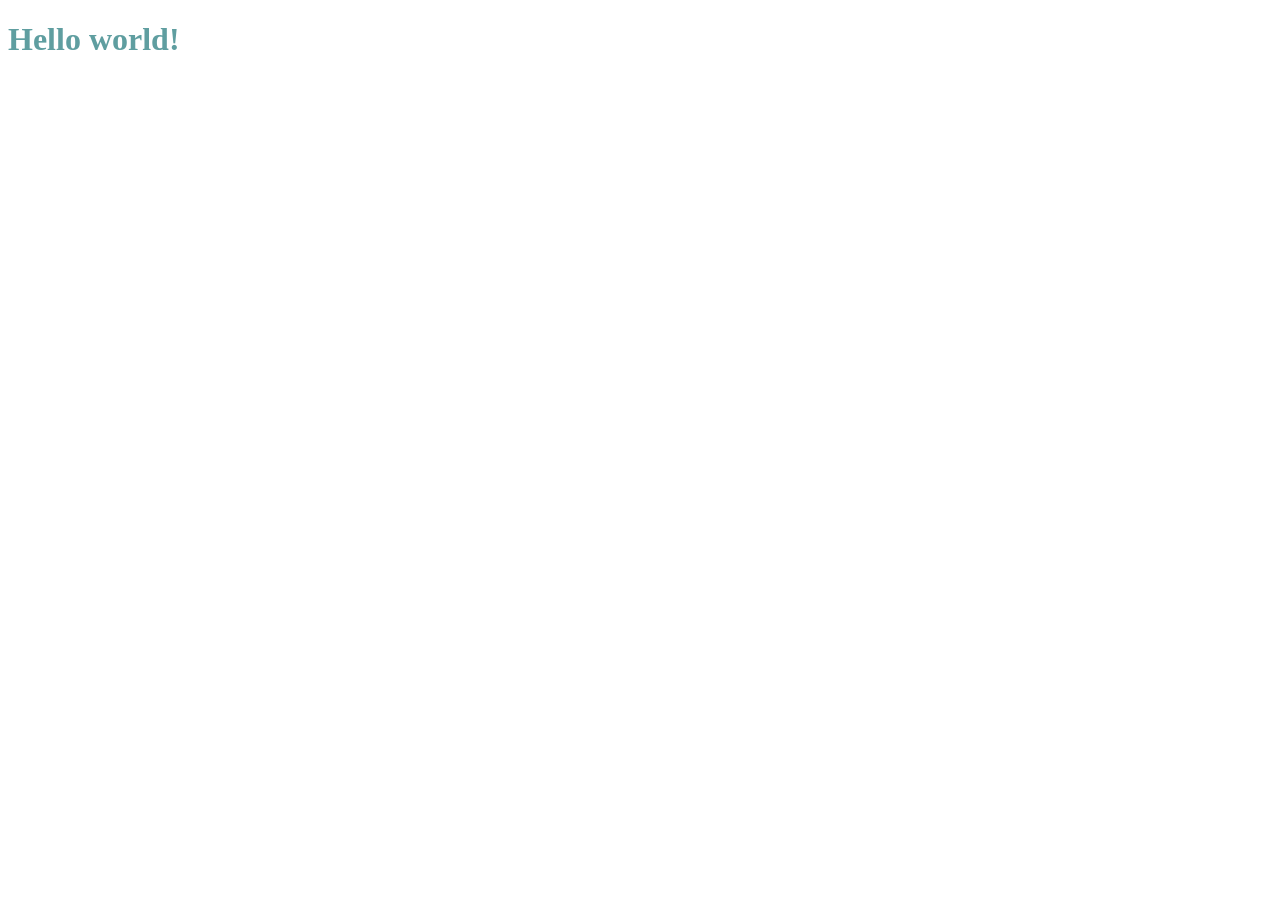
==== target/classes/static/index.html @ e1e34ea4 "Created html, css and javascript files and linked them." ====
<!DOCTYPE html>
<html lang="en">
<head>
    <meta charset="UTF-8">
    <meta name="viewport" content="width=device-width, initial-scale=1.0">
    <title>Spring-boot beginner</title>
    <link rel="stylesheet" href="style.css">
</head>
<body>
    <h1>Hello world!</h1>
    <script src="index.js"></script>
</body>
</html>
---- target/classes/static/style.css ----
h1 {
    color:cadetblue
}
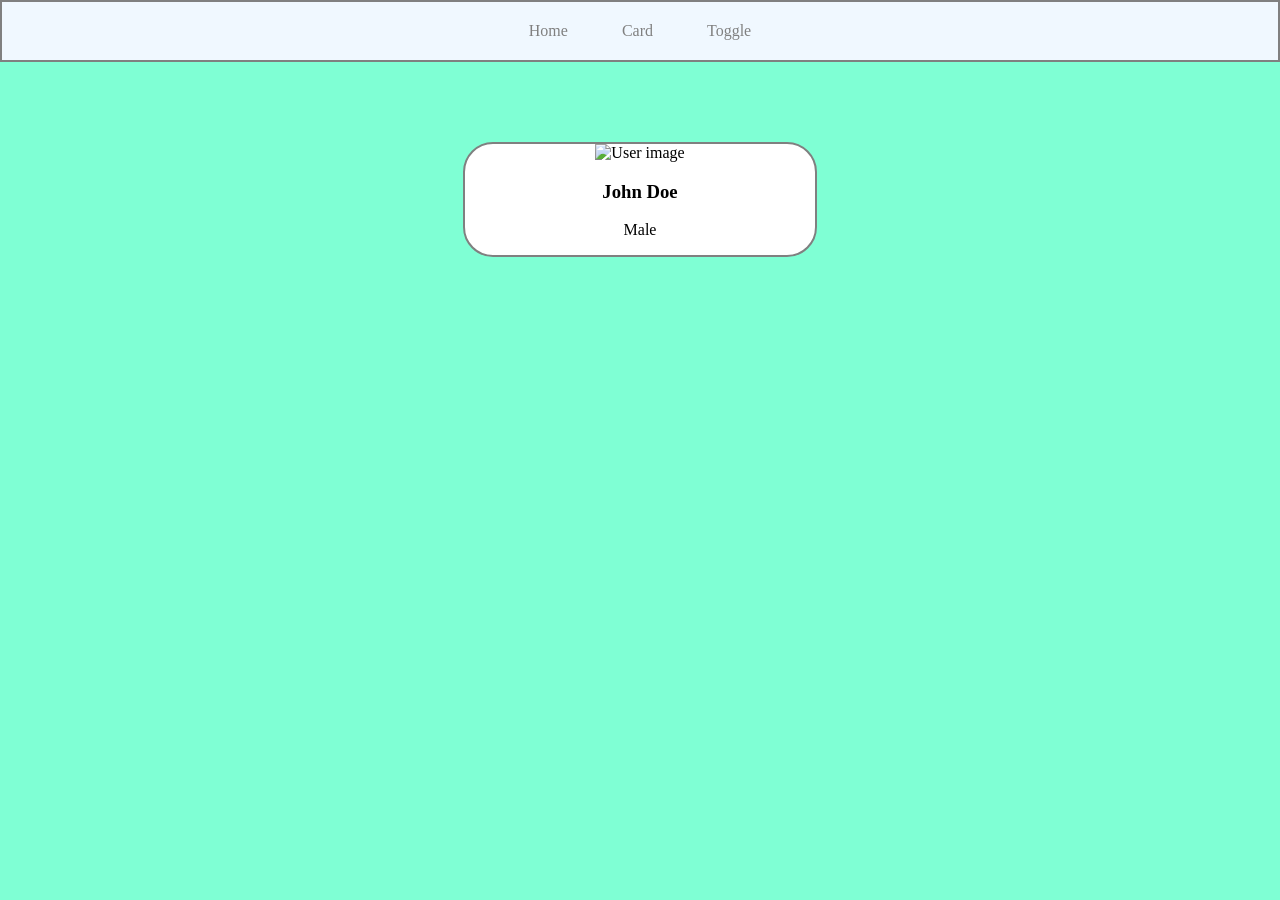
==== commit 9f6cb624: "Created static user card" ====
--- a/target/classes/static/index.html
+++ b/target/classes/static/index.html
@@ -7,7 +7,17 @@
     <link rel="stylesheet" href="style.css">
 </head>
 <body>
-    <h1>Hello world!</h1>
+    <div class="navbar">
+        <a href="/">Home</a>
+        <a href="/">Card</a>
+        <a href="/">Toggle</a>
+    </div>
+    <!--<h1>Hello world!</h1> -->
+    <div class="Card">
+        <img src="/images/john.png" alt="User image">
+        <h3>John Doe</h3>
+        <p>Male</p>
+    </div>
     <script src="index.js"></script>
 </body>
 </html>
--- a/target/classes/static/style.css
+++ b/target/classes/static/style.css
@@ -1,3 +1,43 @@
 h1 {
     color:cadetblue
+}
+
+.navbar{
+    border-width: 2px;
+    border-color: gray;
+    border-style: solid;
+    padding: 20px;
+    text-align: center;
+    background-color:aliceblue;
+}
+
+.navbar a{
+    padding: 25px;
+    text-decoration: none;
+    color: gray;
+}
+
+.navbar a:hover {
+    color: black;
+}
+
+body {
+    margin: 0px;
+    background-color:aquamarine;
+}
+
+.Card {
+    border: 2px solid gray;
+    width: 350px;
+    text-align: center;
+    margin-top: 80px;
+    margin-left: auto;
+    margin-right: auto;
+    background-color: white;
+    border-radius: 30px;
+    overflow: hidden;
+}
+
+.Card img {
+    width: 100%;
 }
